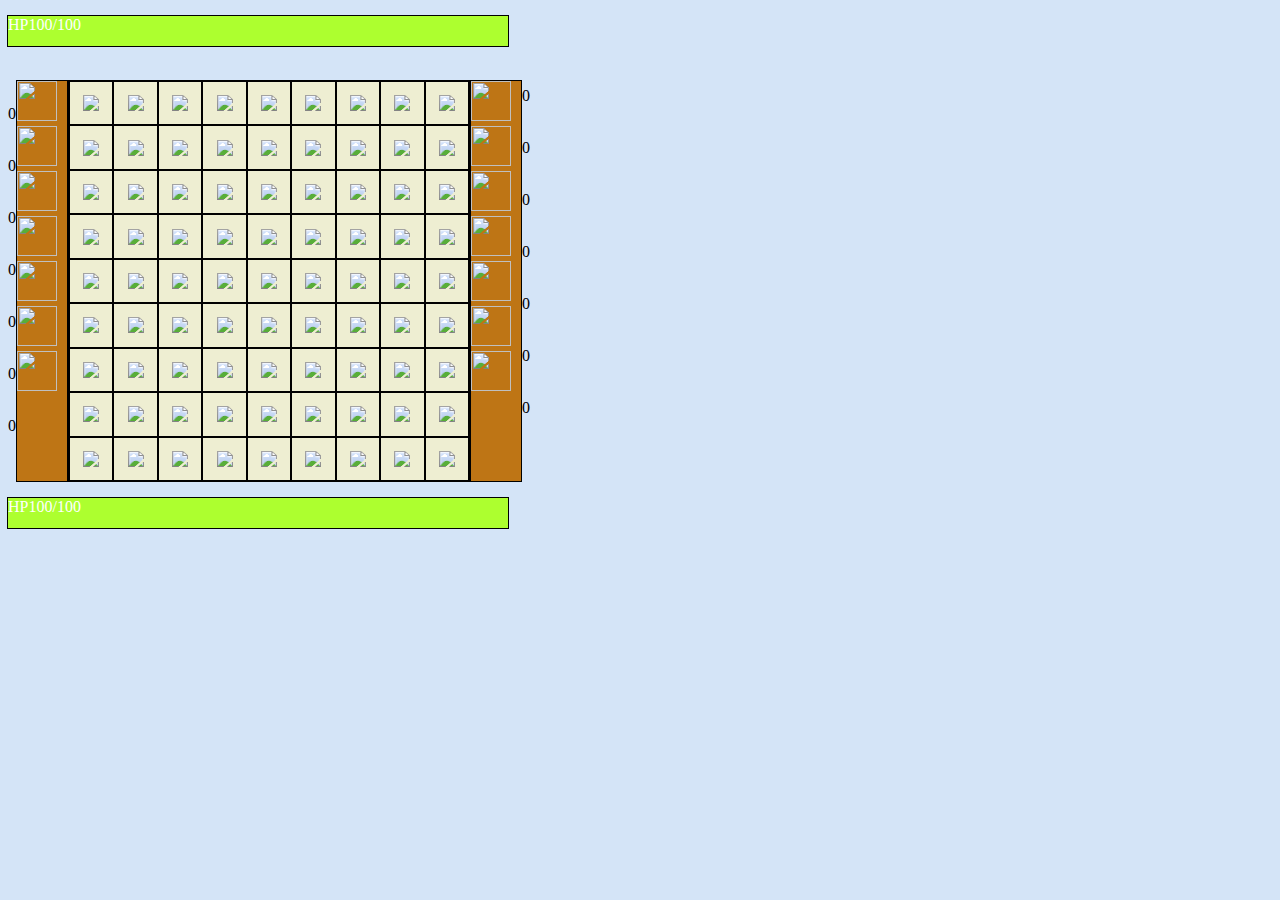
==== index.html @ 076ce2c4 "上の情報を非表示" ====
<!DOCTYPE html>
<html lang="ja">
<head>
    <meta charset="UTF-8">
    <meta name="viewport" content="width=device-width, initial-scale=1.0">
    <title>Web将棋アプリ</title>
    <link rel="stylesheet" href="shogi_board.css">
    <script src="set_koma.js" type="module" defer></script>
</head>
<body>
    <div class="container" style="position: relative;">
    <div class="title">
    <p id="dynamicText"></p>
    <p id="dynamicText2"></p>
    <p id="dynamicText3"></p>
    <p id="dynamicText4"></p>
    </div>
    <div id = "HP">
        <p id = "Player2HP">HP</p>
    </div>
    <audio id="click-sound" src="将棋の駒を打つ.mp3"></audio>
    <div id="game">
        <div class="top">
            <div id="komakazu" class="komakazu">
                <p id="rook">0</p>
                <p id="bishop">0</p>
                <p id="gold">0</p>
                <p id="silver">0</p>
                <p id="knight">0</p>
                <p id="lance">0</p>
                <p id="pawn">0</p>
            </div>
            <div id="piece-area" class="piece-area">
                <img src="https://github.com/1206marakasu/hakkason/blob/main/komapng/rrook.png?raw=true" class="kpiece" data-piece="r">
                <img src="https://github.com/1206marakasu/hakkason/blob/main/komapng/rbishop.png?raw=true" class="kpiece" data-piece="b">
                <img src="https://github.com/1206marakasu/hakkason/blob/main/komapng/rgold.png?raw=true" class="kpiece" data-piece="g">
                <img src="https://github.com/1206marakasu/hakkason/blob/main/komapng/rsilver.png?raw=true" class="kpiece" data-piece="s">
                <img src="https://github.com/1206marakasu/hakkason/blob/main/komapng/rknight.png?raw=true" class="kpiece" data-piece="n">
                <img src="https://github.com/1206marakasu/hakkason/blob/main/komapng/rlance.png?raw=true" class="kpiece" data-piece="l">
                <img src="https://github.com/1206marakasu/hakkason/blob/main/komapng/rpawn.png?raw=true" class="kpiece" data-piece="p">
            </div>
        </div>
        <div id="board"></div>
        <div id="piece-area2" class="piece-area2">
            <img src="https://github.com/1206marakasu/hakkason/blob/main/komapng/pawn.png?raw=true" class="kpiece" data-piece="P">
            <img src="https://github.com/1206marakasu/hakkason/blob/main/komapng/lance.png?raw=true" class="kpiece" data-piece="L">
            <img src="https://github.com/1206marakasu/hakkason/blob/main/komapng/knight.png?raw=true" class="kpiece" data-piece="N">
            <img src="https://github.com/1206marakasu/hakkason/blob/main/komapng/silver.png?raw=true" class="kpiece" data-piece="S">
            <img src="https://github.com/1206marakasu/hakkason/blob/main/komapng/gold.png?raw=true" class="kpiece" data-piece="G">
            <img src="https://github.com/1206marakasu/hakkason/blob/main/komapng/bishop.png?raw=true" class="kpiece" data-piece="B">
            <img src="https://github.com/1206marakasu/hakkason/blob/main/komapng/rook.png?raw=true" class="kpiece" data-piece="R">    
        </div>
        <div id="komakazu" class="rkomakazu">
            <p id="rpawn">0</p>
            <p id="rlance">0</p>
            <p id="rknight">0</p>
            <p id="rsilver">0</p>
            <p id="rgold">0</p>
            <p id="rbishop">0</p>
            <p id="rrook">0</p>
        </div>
    </div>
    <p></p>
    <div id = "HP">
        <p id = "Player1HP">HP</p>
    </div>
    <div>
    
</body>
</html>
---- shogi_board.css ----
html{
    background-color: #d4e4f7;
}
#board {
    width: 80%;
    max-width: 400px;
    border: 1px solid black;
    display: grid;
    grid-template-columns: repeat(9, 1fr);
    grid-template-rows: repeat(9, 1fr);
}
#HP {
    background-color: greenyellow;
    width: 500px;
    outline: 1px solid black;
}

#Player1HP, #Player2HP {
    background-color: black;
    color: white;
    max-width: 500px;
    height: 30px;
}

.title{
    display: none;
}
.cell {
    border: 1px solid black;
    display: flex;
    align-items: center;
    justify-content: center;
    aspect-ratio: 1;
}
.white {
    background-color: #eeeed2;
}
.piece {
    width: 50px;
    height: 50px;
    background-size: contain;
    background-repeat: no-repeat;
}

.komakazu{
    line-height: 36px;
}

.rkomakazu{
    line-height: 36px;
    margin-bottom: 40px;
}

.kpiece {
    /* 各駒のスタイル */
    width: 40px;
    height: 40px;
    background-size: contain;
    cursor: pointer;
    margin-bottom: 5px;
}

.piece-area {
    width: 50px; /* 適切な幅を設定してください */
    height: 400px; /* 適切な高さを設定してください */
    border: 1px solid #000;
    background-color: #be7515;
    top: px;
}

.piece-area2 {
    width: 50px; /* 適切な幅を設定してください */
    height: 400px; /* 適切な高さを設定してください */
    border: 1px solid #000;
    background-color: #be7515;
}

#game {
    width: 100%;
    display: flex;
    align-items: end;
}
.top {
    align-items: start;
    display: inline-flex;
}
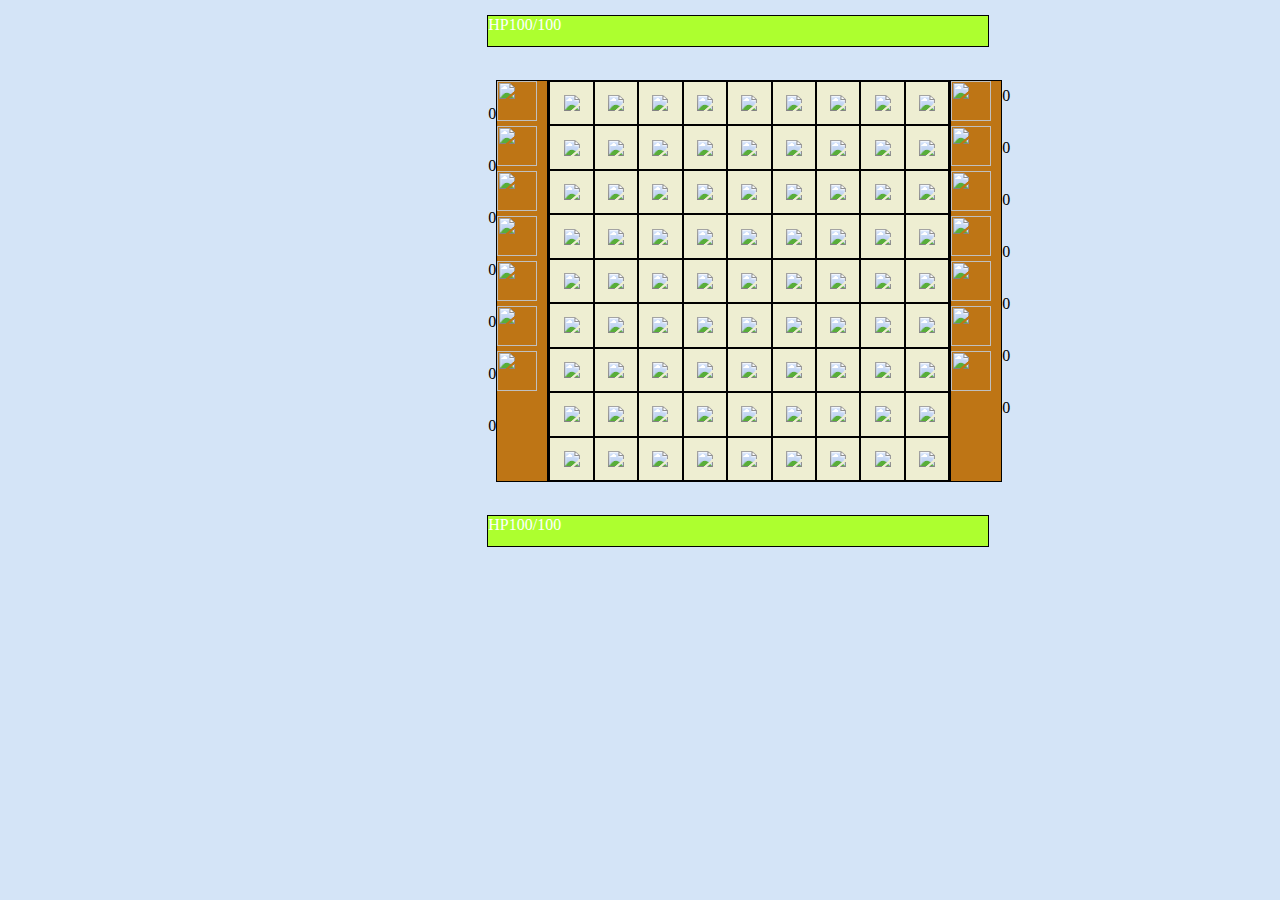
==== commit aef8c8d5: "中央に配置" ====
--- a/index.html
+++ b/index.html
@@ -60,7 +60,7 @@
             <p id="rrook">0</p>
         </div>
     </div>
-    <p></p>
+    <br>
     <div id = "HP">
         <p id = "Player1HP">HP</p>
     </div>
--- a/shogi_board.css
+++ b/shogi_board.css
@@ -1,5 +1,10 @@
 html{
     background-color: #d4e4f7;
+}
+
+.container{
+    position: absolute;
+    left: 38%;
 }
 #board {
     width: 80%;
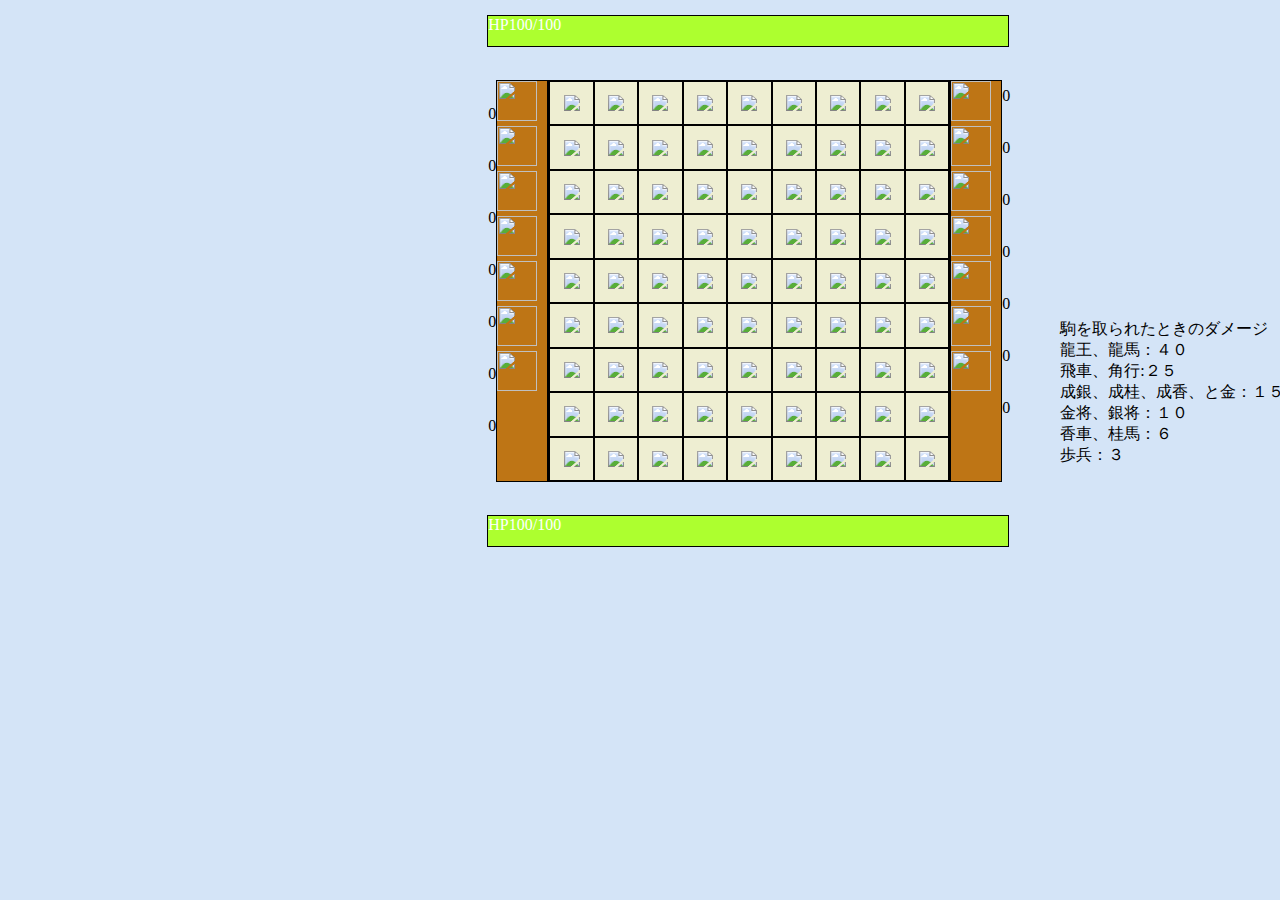
==== commit b065ef12: "ダメージ量表記" ====
--- a/index.html
+++ b/index.html
@@ -18,6 +18,7 @@
     <div id = "HP">
         <p id = "Player2HP">HP</p>
     </div>
+    <audio id="damage-sound"src="Damage_sound.mp3"></audio>
     <audio id="click-sound" src="将棋の駒を打つ.mp3"></audio>
     <div id="game">
         <div class="top">
@@ -59,6 +60,7 @@
             <p id="rbishop">0</p>
             <p id="rrook">0</p>
         </div>
+        <p class="explainText">駒を取られたときのダメージ<br>龍王、龍馬：４０<br>飛車、角行:２５<br>成銀、成桂、成香、と金：１５<br>金将、銀将：１０<br>香車、桂馬：６<br>歩兵：３</p>
     </div>
     <br>
     <div id = "HP">
--- a/shogi_board.css
+++ b/shogi_board.css
@@ -16,14 +16,15 @@
 }
 #HP {
     background-color: greenyellow;
-    width: 500px;
+    max-width: 520px;
+    width: 100%;
     outline: 1px solid black;
 }
 
 #Player1HP, #Player2HP {
     background-color: black;
     color: white;
-    max-width: 500px;
+    max-width: 520px;
     height: 30px;
 }
 
@@ -90,4 +91,8 @@
     display: inline-flex;
 }
 
+.explainText{
+    margin-left: 50px;
+}
 
+
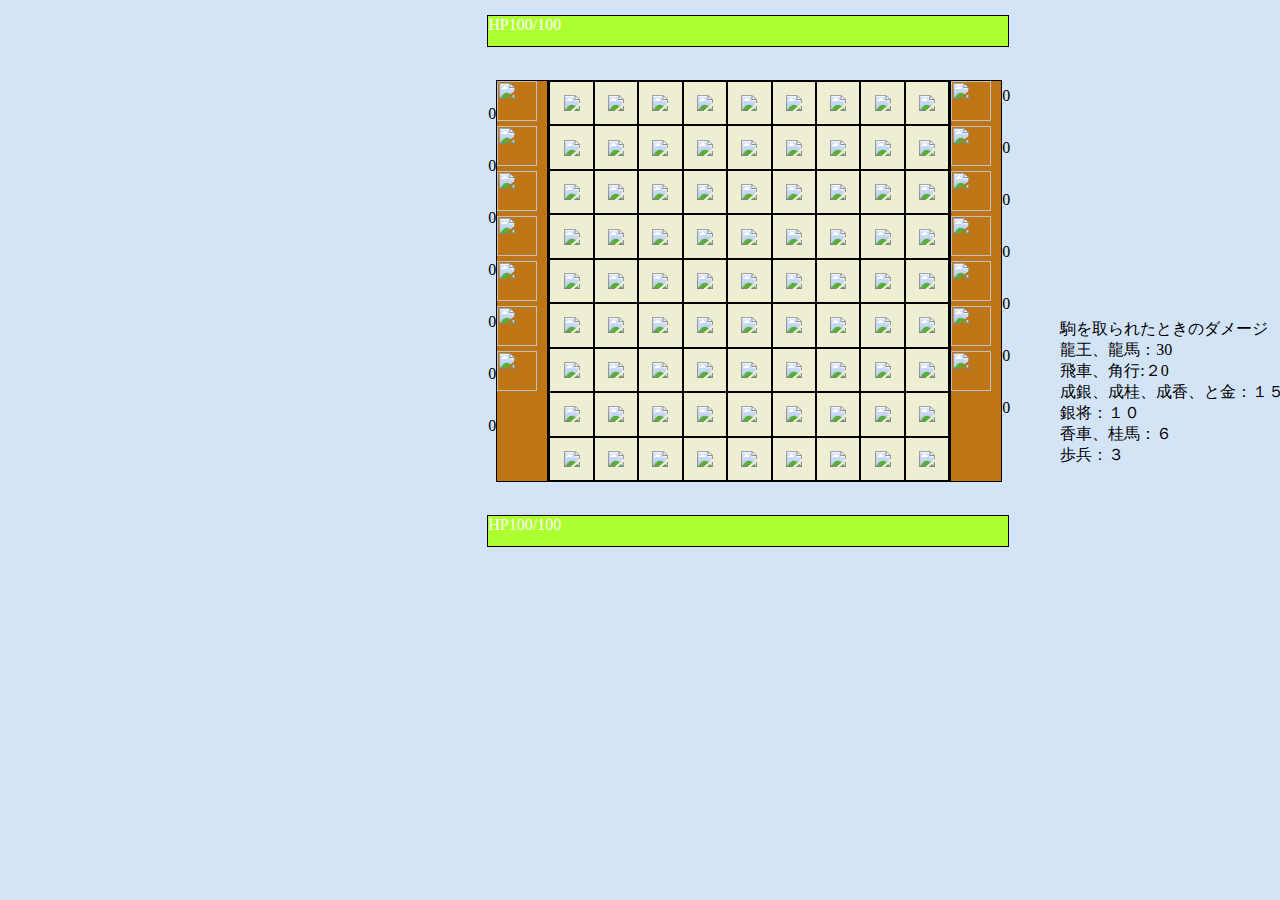
==== commit 10fd9251: "ダメージ調整" ====
--- a/index.html
+++ b/index.html
@@ -60,7 +60,7 @@
             <p id="rbishop">0</p>
             <p id="rrook">0</p>
         </div>
-        <p class="explainText">駒を取られたときのダメージ<br>龍王、龍馬：４０<br>飛車、角行:２５<br>成銀、成桂、成香、と金：１５<br>金将、銀将：１０<br>香車、桂馬：６<br>歩兵：３</p>
+        <p class="explainText">駒を取られたときのダメージ<br>龍王、龍馬：30 <br>飛車、角行:２0<br>成銀、成桂、成香、と金：１５<br>銀将：１０<br>香車、桂馬：６<br>歩兵：３</p>
     </div>
     <br>
     <div id = "HP">
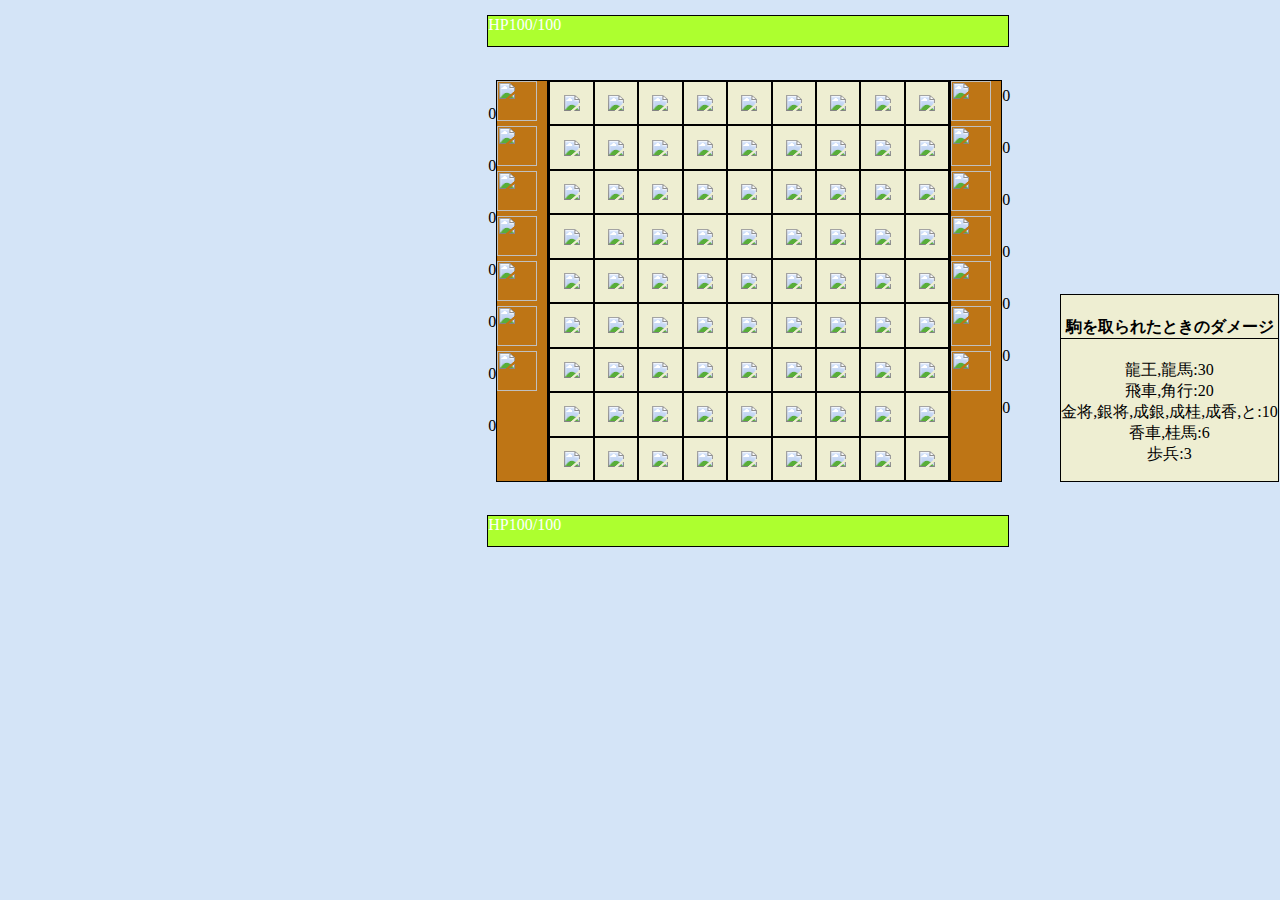
==== commit bba5dad2: "デザイン変更" ====
--- a/index.html
+++ b/index.html
@@ -60,13 +60,16 @@
             <p id="rbishop">0</p>
             <p id="rrook">0</p>
         </div>
-        <p class="explainText">駒を取られたときのダメージ<br>龍王、龍馬：30 <br>飛車、角行:２0<br>成銀、成桂、成香、と金：１５<br>銀将：１０<br>香車、桂馬：６<br>歩兵：３</p>
+        <div class="explainText">
+            <h4>駒を取られたときのダメージ</h4>
+            <p>龍王,龍馬:30<br>飛車,角行:20<br>金将,銀将,成銀,成桂,成香,と:10<br>香車,桂馬:6<br>歩兵:3</p>
+        </div>
     </div>
     <br>
     <div id = "HP">
         <p id = "Player1HP">HP</p>
     </div>
-    <div>
+<div>
     
 </body>
 </html>--- a/shogi_board.css
+++ b/shogi_board.css
@@ -93,6 +93,10 @@
 
 .explainText{
     margin-left: 50px;
+    border: #000 solid 1px;
+    background-color: #eeeed2;
+    text-align: center;
 }
-
-
+.explainText h4{
+    border-bottom: #000 solid 1px;
+}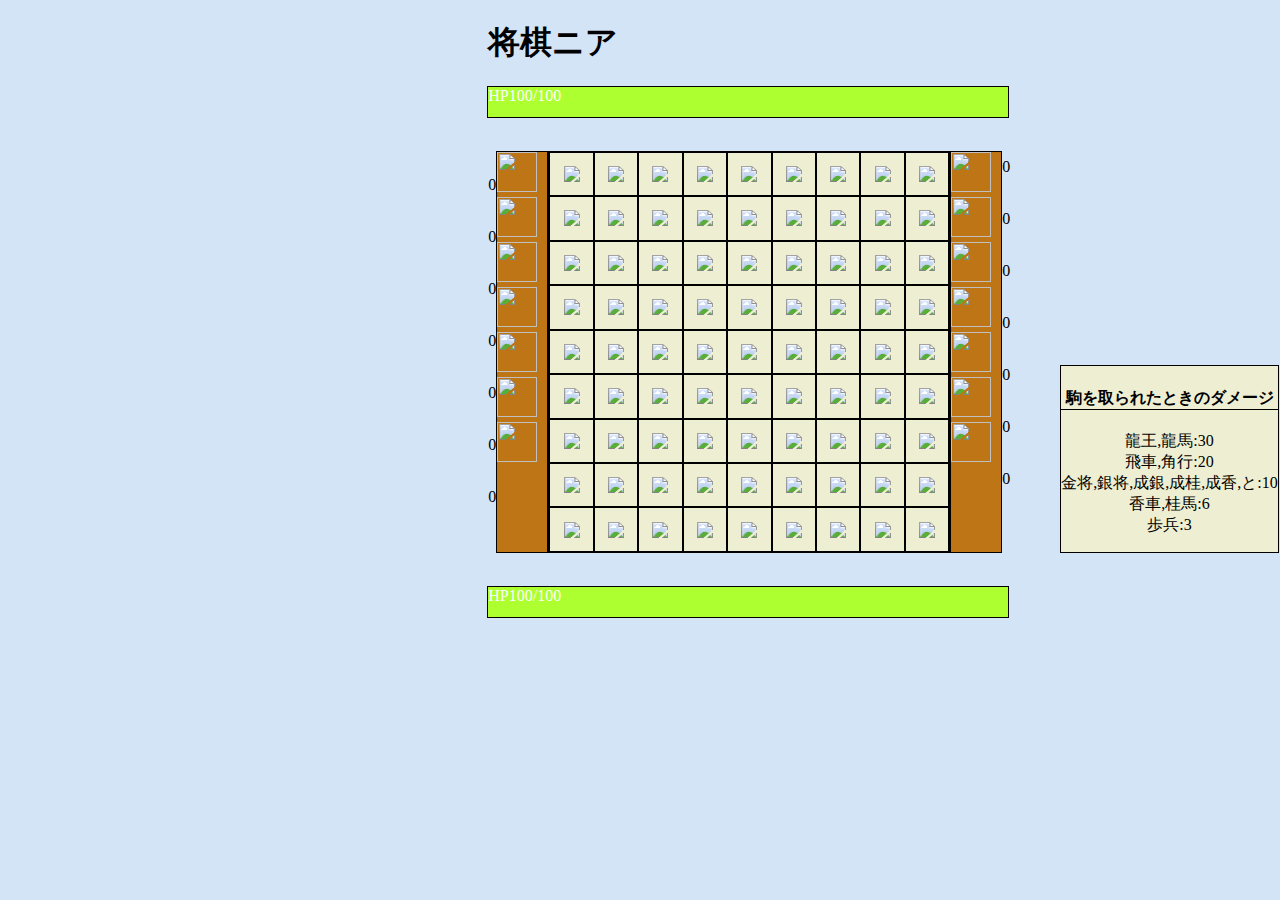
==== commit 3159057a: "デザイン変更" ====
--- a/index.html
+++ b/index.html
@@ -3,7 +3,7 @@
 <head>
     <meta charset="UTF-8">
     <meta name="viewport" content="width=device-width, initial-scale=1.0">
-    <title>Web将棋アプリ</title>
+    <title>将棋ニア</title>
     <link rel="stylesheet" href="shogi_board.css">
     <script src="set_koma.js" type="module" defer></script>
 </head>
@@ -15,6 +15,7 @@
     <p id="dynamicText3"></p>
     <p id="dynamicText4"></p>
     </div>
+    <h1>将棋ニア</h1>
     <div id = "HP">
         <p id = "Player2HP">HP</p>
     </div>
--- a/shogi_board.css
+++ b/shogi_board.css
@@ -1,7 +1,9 @@
 html{
     background-color: #d4e4f7;
 }
-
+h1{
+    font-family: serif;
+}
 .container{
     position: absolute;
     left: 38%;
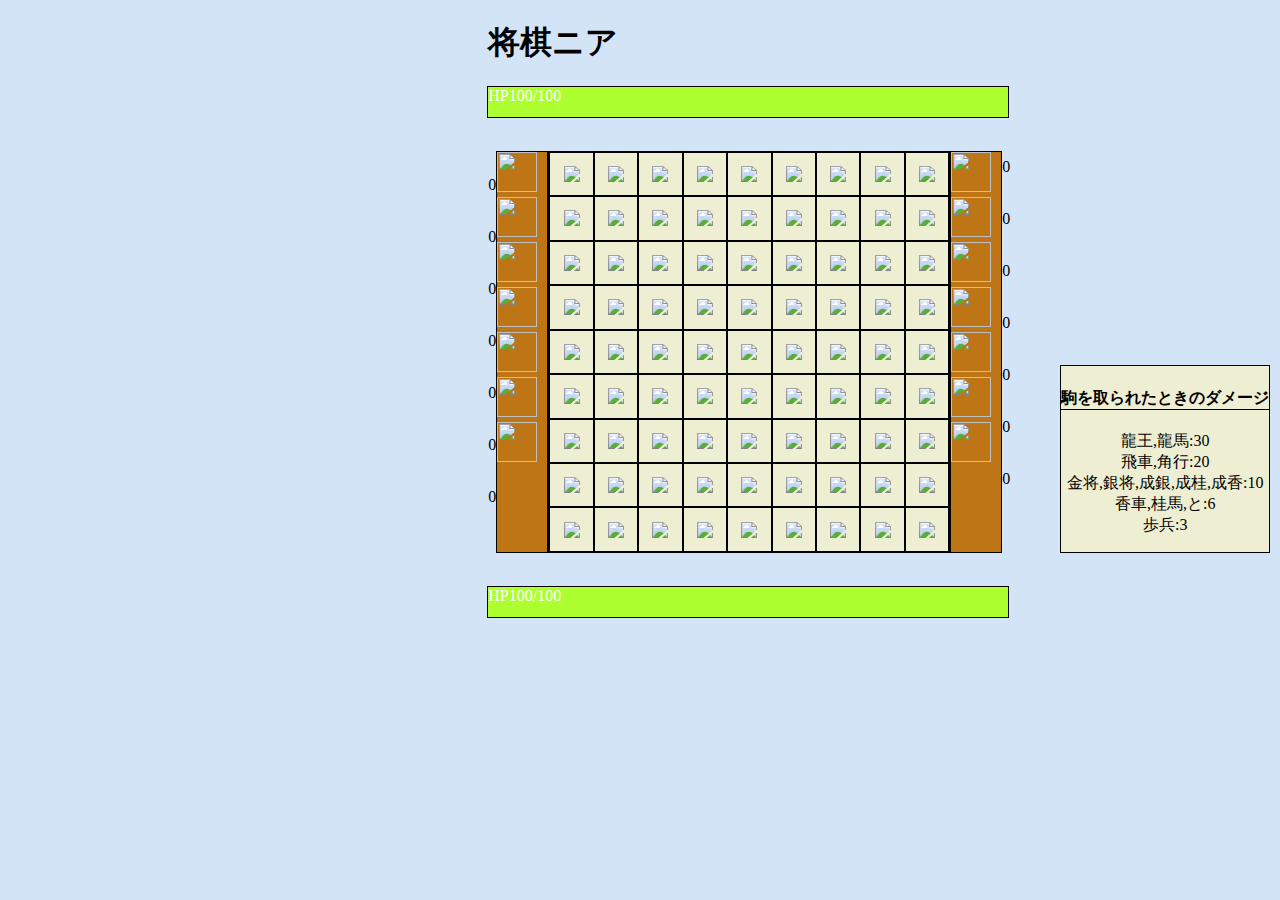
==== commit e61a1cc5: "桂馬が相手の陣地の奥から2番目でも成るようにしました" ====
--- a/index.html
+++ b/index.html
@@ -63,7 +63,7 @@
         </div>
         <div class="explainText">
             <h4>駒を取られたときのダメージ</h4>
-            <p>龍王,龍馬:30<br>飛車,角行:20<br>金将,銀将,成銀,成桂,成香,と:10<br>香車,桂馬:6<br>歩兵:3</p>
+            <p>龍王,龍馬:30<br>飛車,角行:20<br>金将,銀将,成銀,成桂,成香:10<br>香車,桂馬,と:6<br>歩兵:3</p>
         </div>
     </div>
     <br>
--- a/shogi_board.css
+++ b/shogi_board.css
@@ -42,6 +42,9 @@
 }
 .white {
     background-color: #eeeed2;
+}
+.selected {
+    border: 2px solid blue; /* 選択された要素の外枠を青色にする */
 }
 .piece {
     width: 50px;
